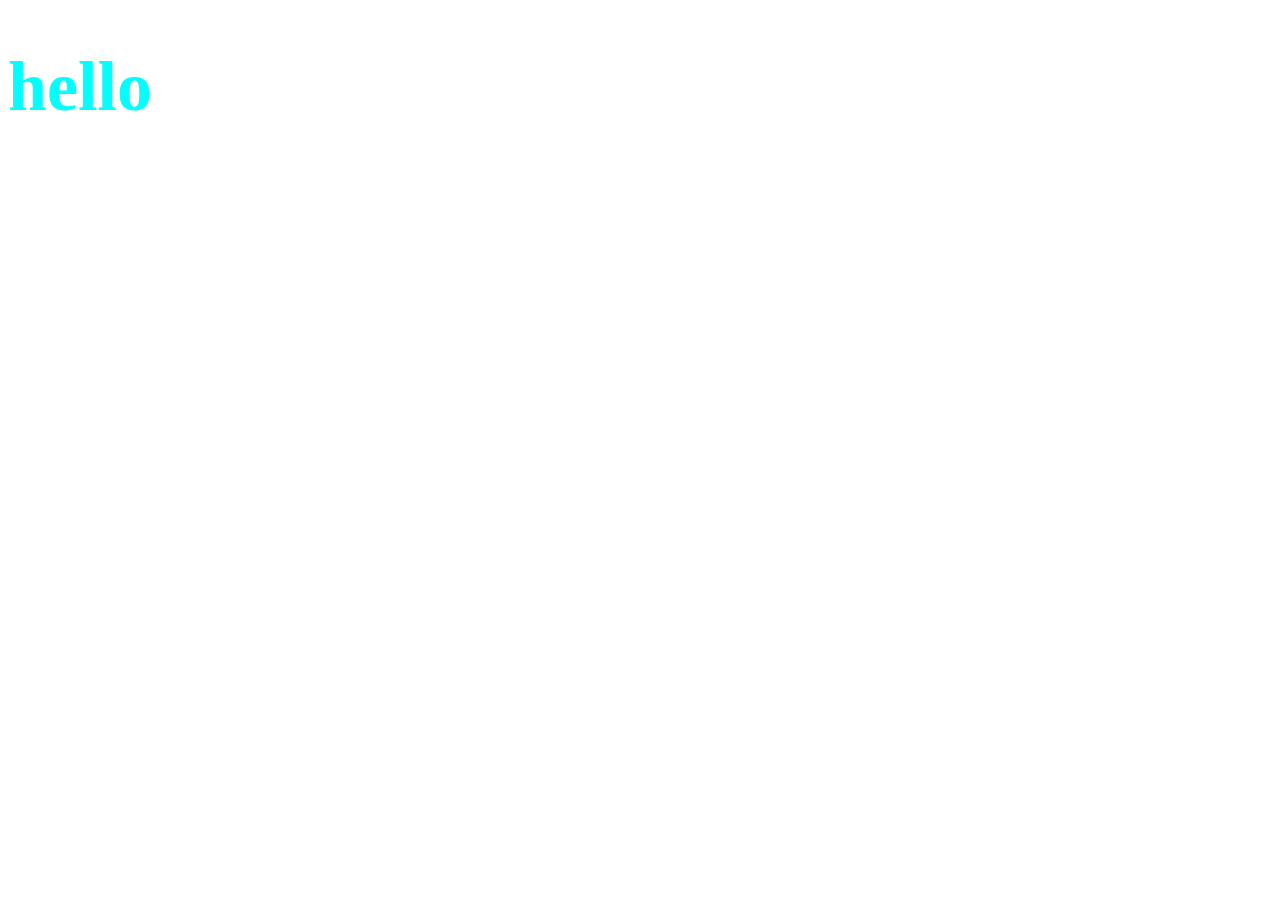
==== index.html @ 9befdffb "Initial commit" ====
<!DOCTYPE html>
<html>
  <head>
    <meta charset="utf-8">
    <meta name="viewport" content="width=device-width">
    <title>repl.it</title>
    <link href="style.css" rel="stylesheet" type="text/css" />
  </head>
  <body>
    <h1>hello</h1>
  </body>
</html>
---- style.css ----
h1{color: aqua;
font-size: 70px;

}
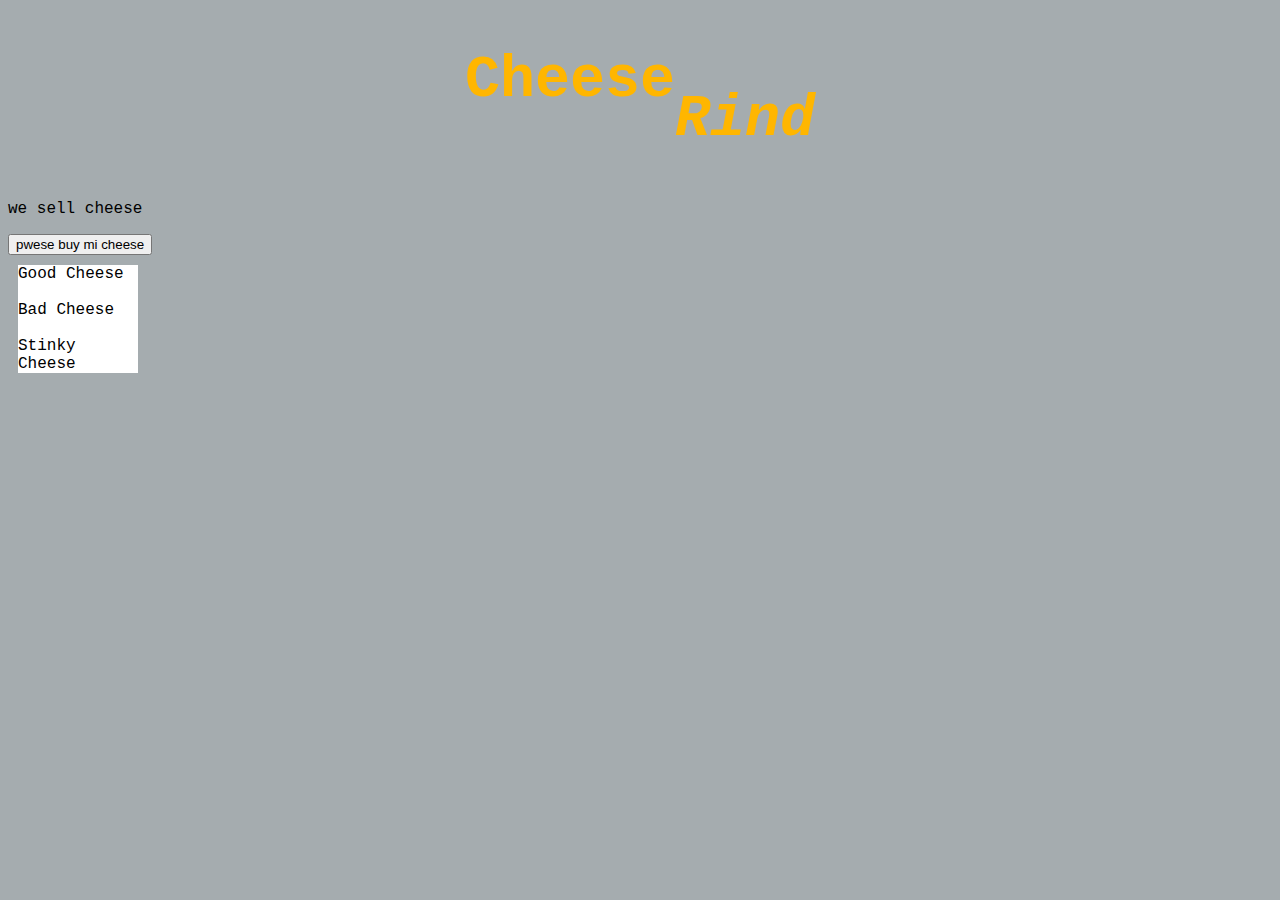
==== commit 3984bcd3: "index.html style.css" ====
--- a/index.html
+++ b/index.html
@@ -7,6 +7,41 @@
     <link href="style.css" rel="stylesheet" type="text/css" />
   </head>
   <body>
-    <h1>hello</h1>
+    <h1><sup>Cheese</sup><sub><i>Rind</i></sub></h1>
+  <p>
+ we sell cheese
+  </p>
+
+  <button>pwese buy mi cheese</button>
+
+  <ul>
+<li>Good Cheese</li><br>
+<li>Bad Cheese</li><br>
+<li>Stinky Cheese </li>
+  </ul>
+  
+  
+  
+  
+  
+  
+  
+  
+  
+  
+  
+  
+  
+  
+  
+  
+  
+  
+  
+  
+  
+  
+  
+  
   </body>
 </html>--- a/style.css
+++ b/style.css
@@ -1,4 +1,62 @@
-h1{color: aqua;
+h1{color:#FFB600;
 font-size: 70px;
+text-align:center;
 
-}+}
+.title {
+  position:relative;
+  top:-120px;
+ right:-200px;
+}          
+  ul {
+  list-style-type: none;
+  margin: 10px;
+  padding: 0px;
+  width: 120px;
+  background-color: white;  
+}       
+ li a {
+  display: block;
+  width: 100px;
+  color: gray;
+  padding: 8px 16px;
+  text-decoration: none;
+  -webkit-transition: all 0.5s;
+  color:#7AC142;                               
+}  li a:hover {
+  background-color: #555;
+  color: #7AC142;
+}
+
+body{background-color:#A5acaf;overflow-x:hidden;
+font-family:'Courier New';}
+.column {
+  float: left;
+  padding: 10px;
+  height: 450px;  
+}
+.row:after {
+  content: "";
+  display: table;
+  clear: both;
+}
+.left {
+  width: 25%;
+}
+.right {
+  width: 75%;
+}
+* {
+  box-sizing: border-box;
+}
+img{
+width:25%;
+border-radius:50%;
+}
+.center{
+ display: block;
+  margin-left: auto;
+  margin-right: auto;
+}
+.image{position:relative;
+top:-100px;}